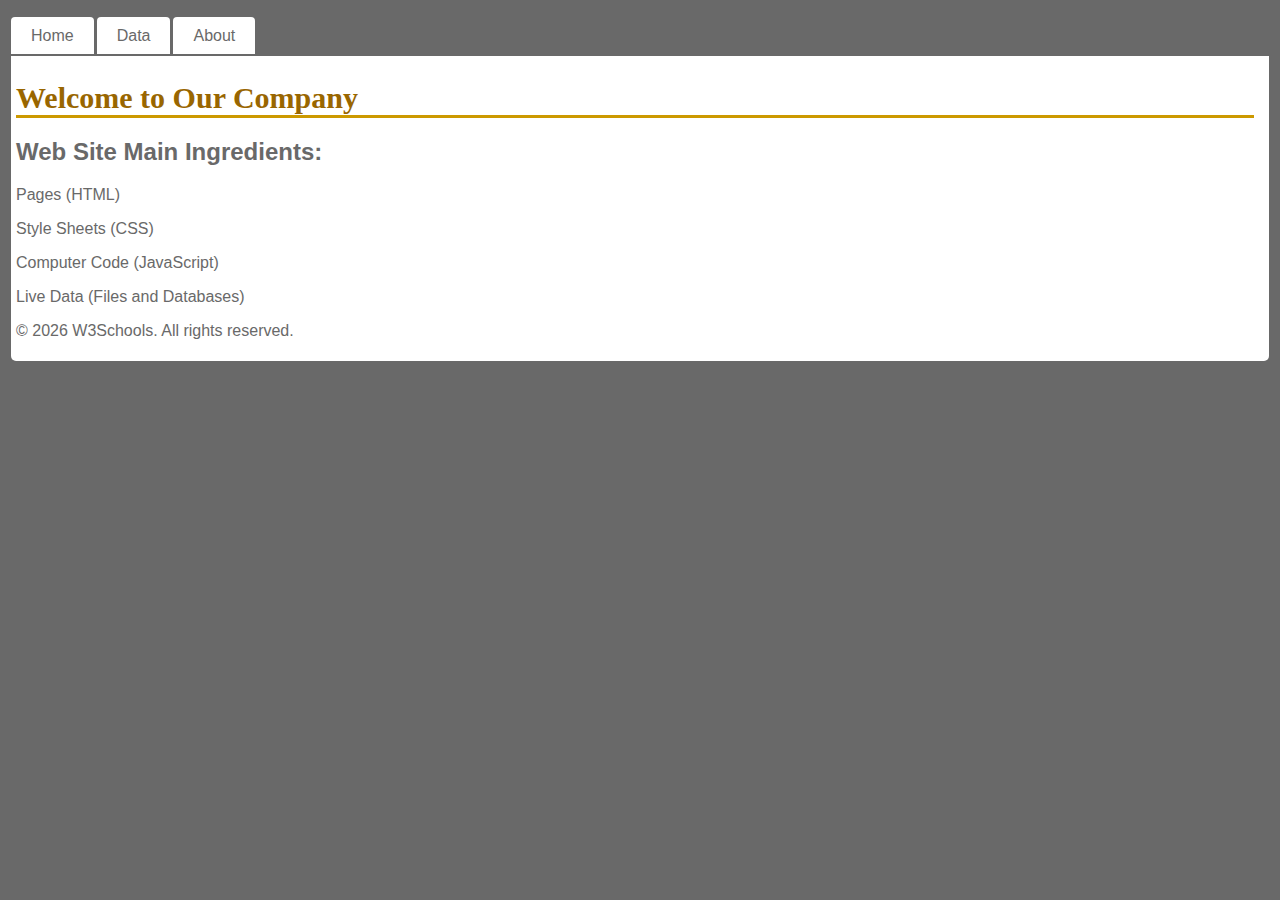
==== index.html @ 4b685e9a "Update index.html" ====
<!DOCTYPE html>

<html>
<head>
<title>Our Company</title>
<link href="site.css" rel="stylesheet">
</head>
<body>

<nav id="nav01"></nav>

<div id="main">
  <h1>Welcome to Our Company</h1> 
  <h2>Web Site Main Ingredients:</h2>

  <p>Pages (HTML)</p>
  <p>Style Sheets (CSS)</p>
  <p>Computer Code (JavaScript)</p>
  <p>Live Data (Files and Databases)</p>

  <footer id="foot01"></footer>
</div>

<script src="script.js"></script>

</body>
</html>
---- site.css ----
body {
    font-family: "Trebuchet MS", Verdana, sans-serif;
    font-size: 16px;
    background-color: dimgrey; 
    color: #696969;
    padding: 3px;
}

#main {
    padding: 5px;
    padding-left: ; 15px;
    padding-right: 15px;
    background-color: #ffffff;
    border-radius: 0 0 5px 5px;
}

h1 {
    font-family: Georgia, serif;
    border-bottom: 3px solid #cc9900;
    color: #996600;
    font-size: 30px;
}
table {
    width:100%;
}

table, th , td {
    border: 1px solid grey;
    border-collapse: collapse;
    padding: 5px;
}

th {
    text-align: left; 
}

table tr:nth-child(odd) {
    background-color: #f1f1f1;
}
table tr:nth-child(even) {
    background-color: #ffffff;
}
ul#menu {
    padding: 0;
    margin-bottom: 11px;
}

ul#menu li {
    display: inline;
    margin-right: 3px;
}

ul#menu li a {
    background-color: #ffffff;
    padding: 10px 20px;
    text-decoration: none;
    color: #696969;
    border-radius: 4px 4px 0 0;
}

ul#menu li a:hover {
    color: white;
    background-color: black;
}
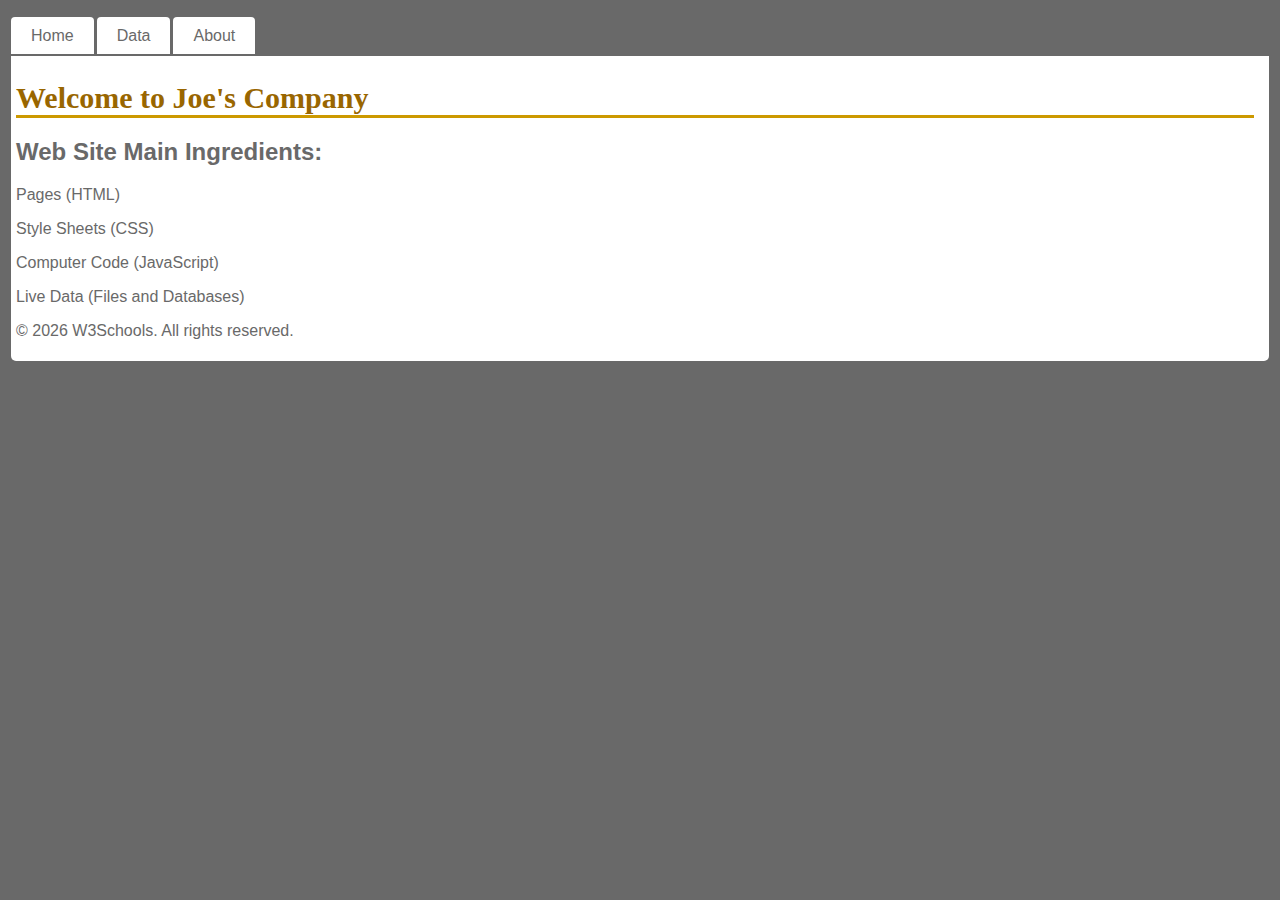
==== commit 222b874a: "Update index.html" ====
--- a/index.html
+++ b/index.html
@@ -2,7 +2,7 @@
 
 <html>
 <head>
-<title>Our Company</title>
+<title>Joe Schiro's Company</title>
 <link href="site.css" rel="stylesheet">
 </head>
 <body>
@@ -10,7 +10,7 @@
 <nav id="nav01"></nav>
 
 <div id="main">
-  <h1>Welcome to Our Company</h1> 
+  <h1>Welcome to Joe's Company</h1> 
   <h2>Web Site Main Ingredients:</h2>
 
   <p>Pages (HTML)</p>
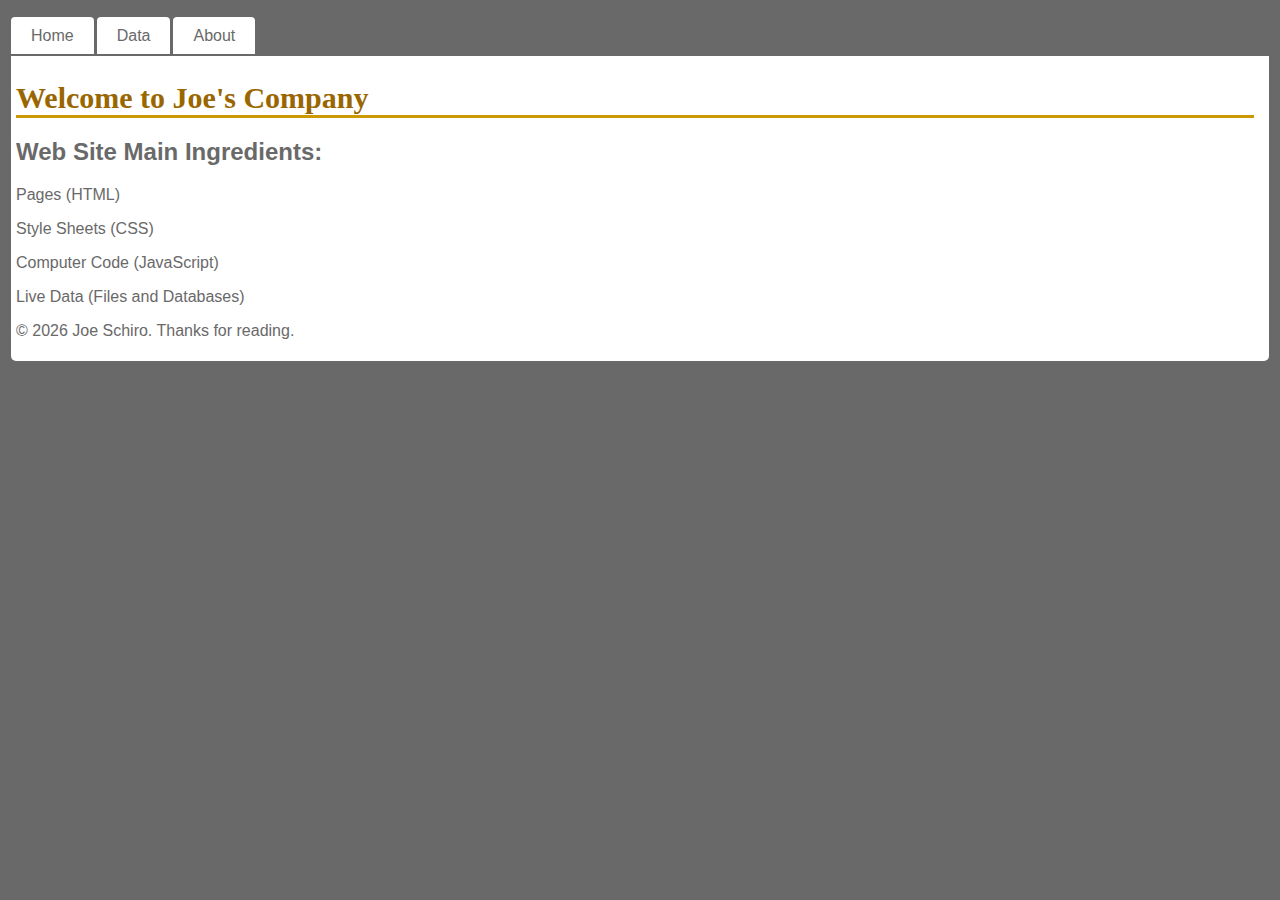
==== commit ae73ee41: "Just added a div!" ====
--- a/index.html
+++ b/index.html
@@ -22,6 +22,9 @@
 </div>
 
 <script src="script.js"></script>
+<div>
+  
+</div>
 
 </body>
 </html>
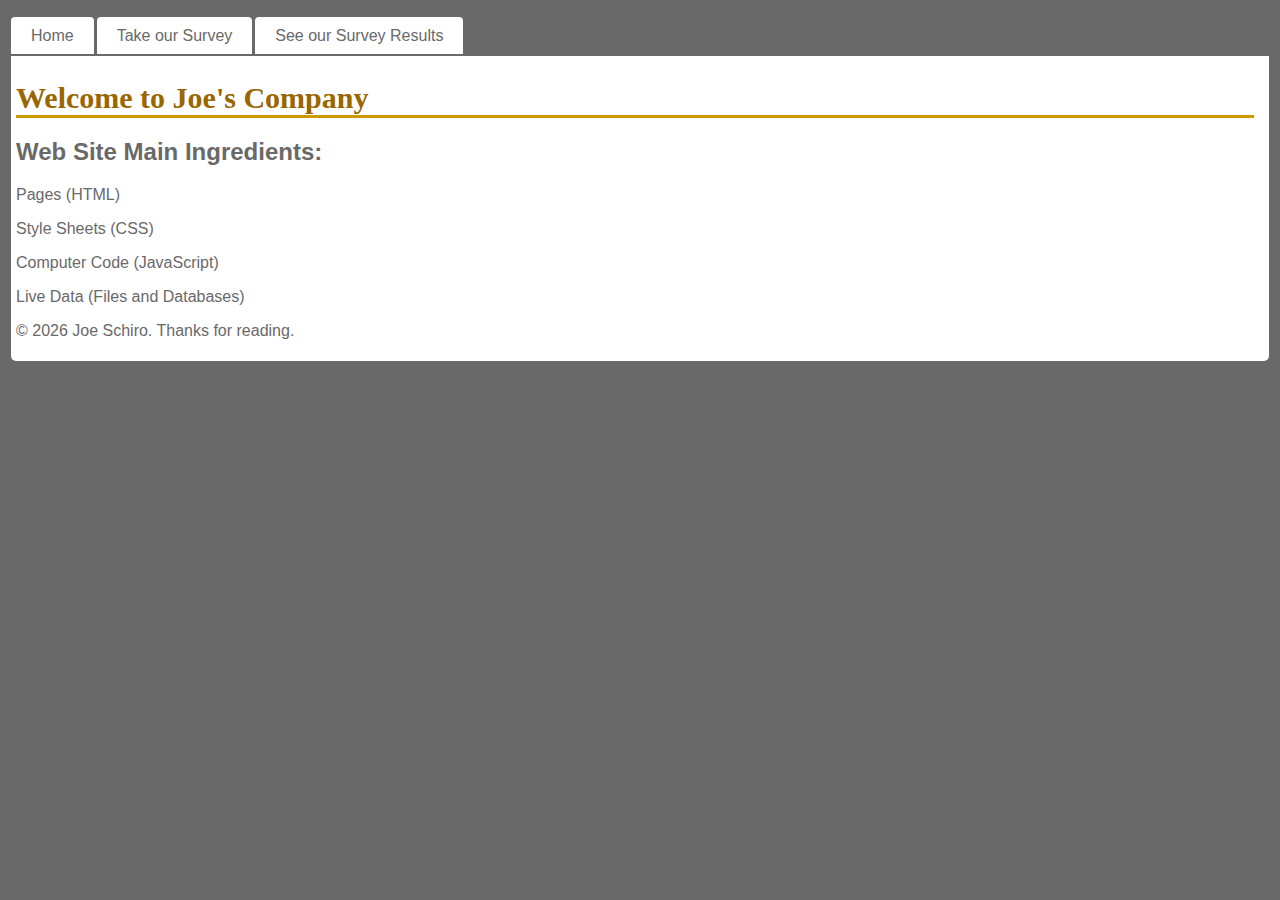
==== commit b624574d: "Changed title away from Joe's Company to a View of GHS Technology" ====
--- a/index.html
+++ b/index.html
@@ -2,7 +2,7 @@
 
 <html>
 <head>
-<title>Joe Schiro's Company</title>
+<title>A View of the State of GHS Technology</title>
 <link href="site.css" rel="stylesheet">
 </head>
 <body>
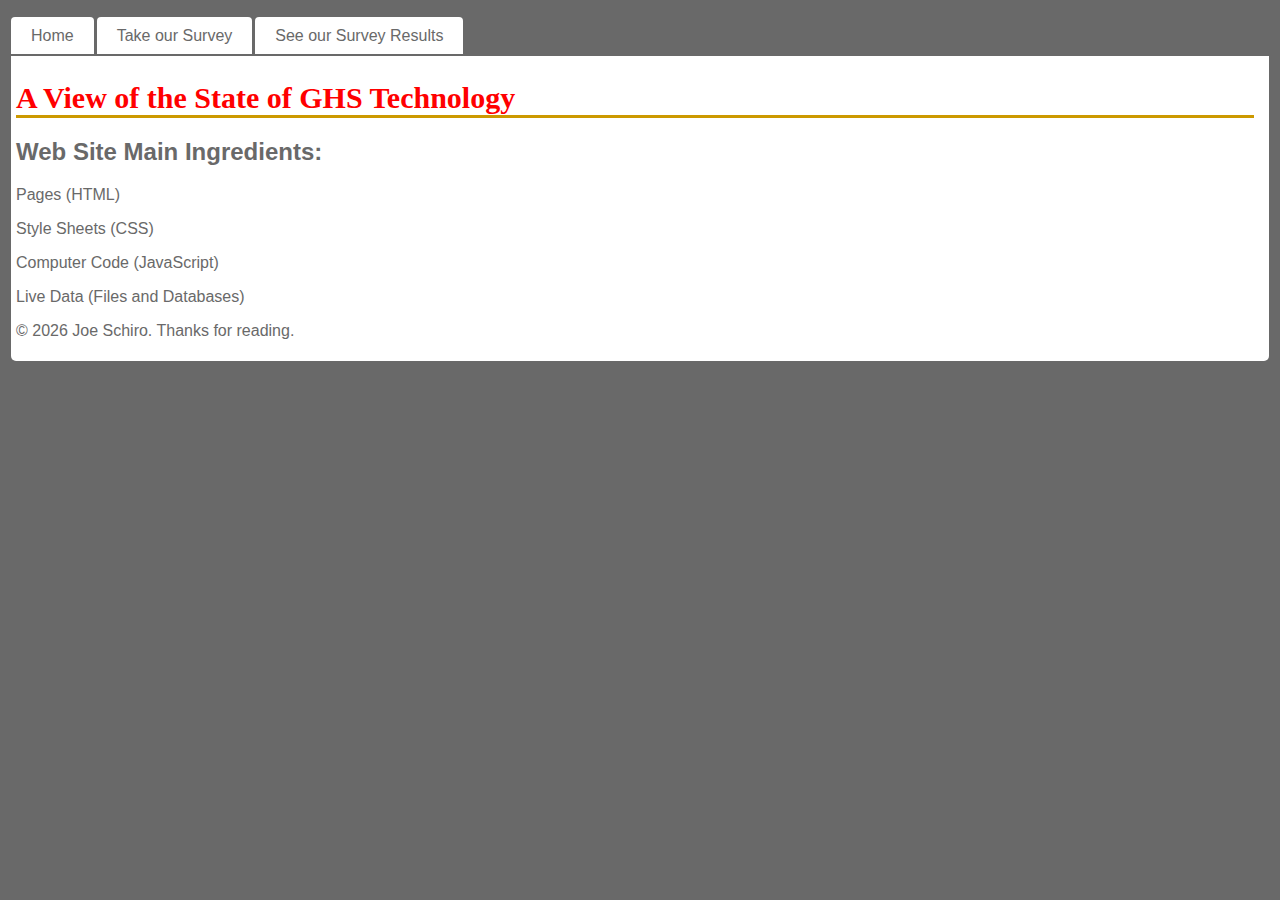
==== commit c3f9996c: "OK, fixed the text in the h1 tag now...not just the title..." ====
--- a/index.html
+++ b/index.html
@@ -10,7 +10,7 @@
 <nav id="nav01"></nav>
 
 <div id="main">
-  <h1>Welcome to Joe's Company</h1> 
+  <h1>A View of the State of GHS Technology</h1> 
   <h2>Web Site Main Ingredients:</h2>
 
   <p>Pages (HTML)</p>
--- a/site.css
+++ b/site.css
@@ -17,7 +17,7 @@
 h1 {
     font-family: Georgia, serif;
     border-bottom: 3px solid #cc9900;
-    color: #996600;
+    color: #ff0000;
     font-size: 30px;
 }
 table {
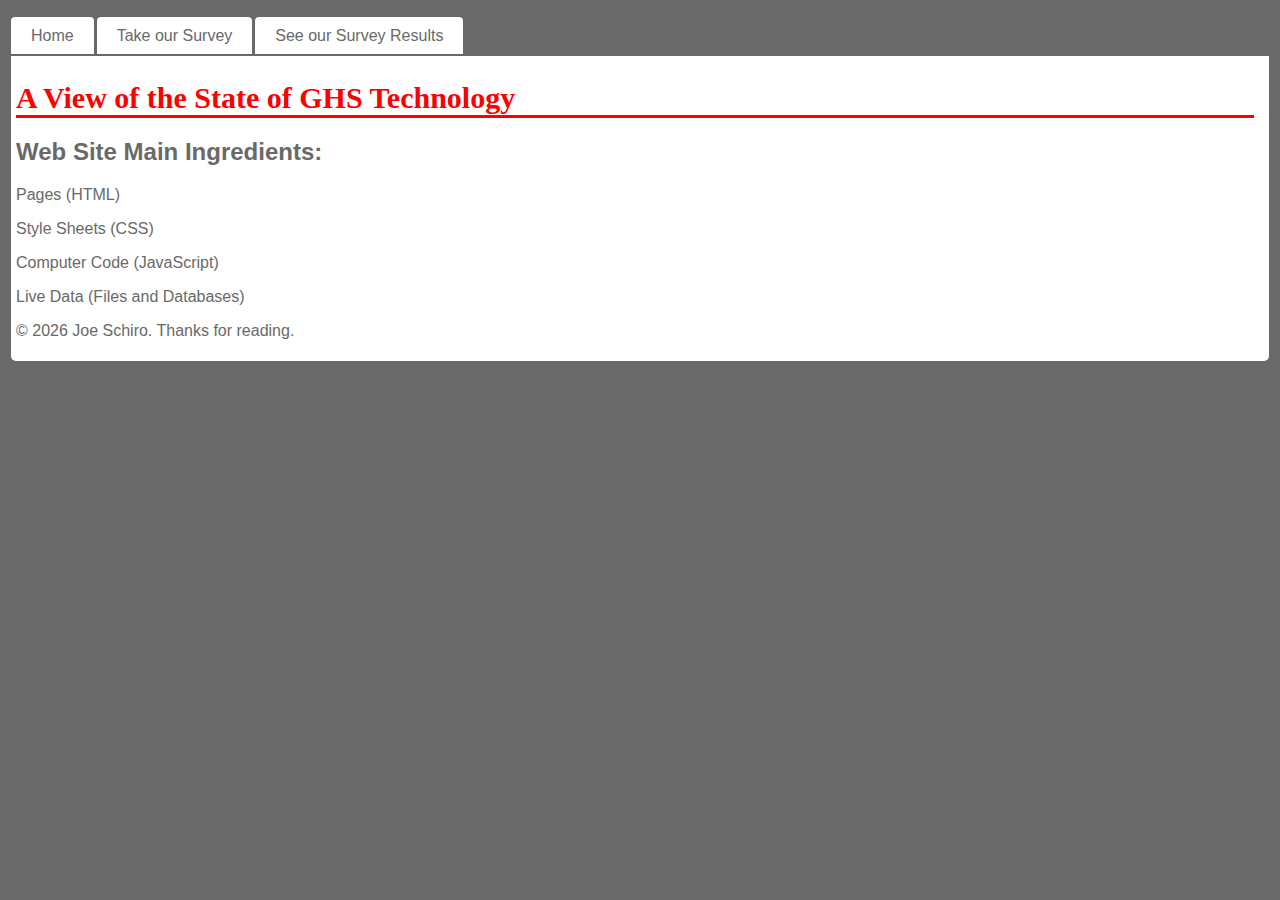
==== commit b70e826f: "Update index.html" ====
--- a/index.html
+++ b/index.html
@@ -22,9 +22,6 @@
 </div>
 
 <script src="script.js"></script>
-<div>
-  
-</div>
 
 </body>
 </html>
--- a/site.css
+++ b/site.css
@@ -16,7 +16,7 @@
 
 h1 {
     font-family: Georgia, serif;
-    border-bottom: 3px solid #cc9900;
+    border-bottom: 3px solid #ff0000;
     color: #ff0000;
     font-size: 30px;
 }
